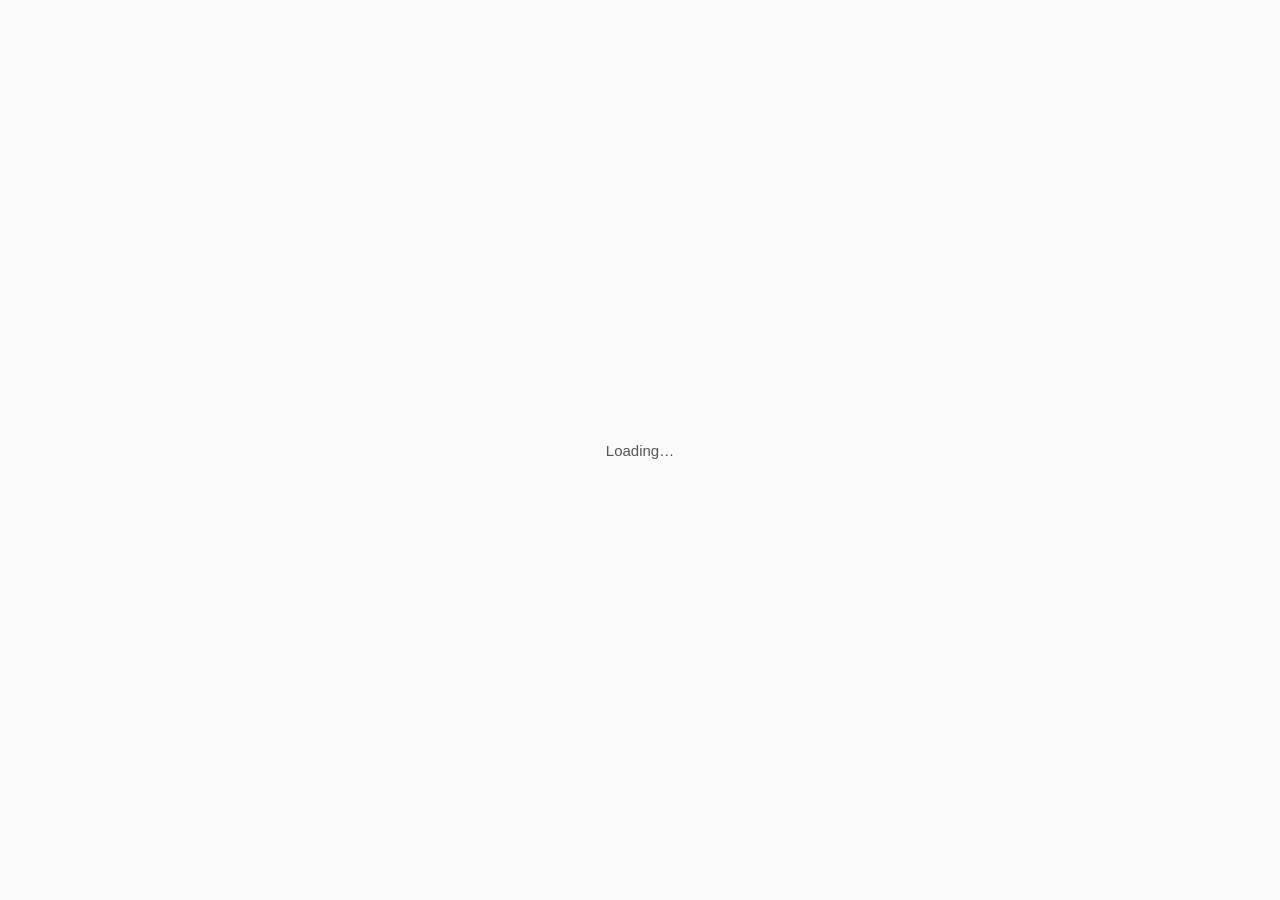
==== docs/index.html @ f8d84121 "Persistent login, parallel uploads, viewer, delete, GPS chip Auth - Access token + expiry now cached" ====
<!DOCTYPE html>
<html lang="en">
<head>
  <meta charset="UTF-8">
  <meta name="viewport" content="width=device-width, initial-scale=1, maximum-scale=1, user-scalable=no, viewport-fit=cover">
  <meta name="apple-mobile-web-app-capable" content="yes">
  <meta name="apple-mobile-web-app-status-bar-style" content="black-translucent">
  <meta name="apple-mobile-web-app-title" content="Site Visit">
  <meta name="theme-color" content="#0f172a">
  <link rel="manifest" href="manifest.json">
  <link rel="icon" href="data:image/svg+xml,%3Csvg xmlns='http://www.w3.org/2000/svg' viewBox='0 0 192 192'%3E%3Crect fill='%230f172a' width='192' height='192'/%3E%3Cg fill='none' stroke='%23fbbf24' stroke-width='8' stroke-linecap='round' stroke-linejoin='round'%3E%3Crect x='40' y='62' width='112' height='84' rx='10'/%3E%3Cpath d='M70 62 L82 46 H110 L122 62'/%3E%3Ccircle cx='96' cy='106' r='22'/%3E%3C/g%3E%3C/svg%3E">
  <link rel="apple-touch-icon" href="data:image/svg+xml,%3Csvg xmlns='http://www.w3.org/2000/svg' viewBox='0 0 192 192'%3E%3Crect fill='%230f172a' width='192' height='192' rx='40'/%3E%3Cg fill='none' stroke='%23fbbf24' stroke-width='8' stroke-linecap='round' stroke-linejoin='round'%3E%3Crect x='40' y='62' width='112' height='84' rx='10'/%3E%3Cpath d='M70 62 L82 46 H110 L122 62'/%3E%3Ccircle cx='96' cy='106' r='22'/%3E%3C/g%3E%3C/svg%3E">
  <title>Dancon Site Visit Logger</title>
  <link rel="stylesheet" href="css/style.css">
  <script async defer src="https://accounts.google.com/gsi/client"></script>
</head>
<body>
  <div id="app">
    <div class="boot">Loading…</div>
  </div>

  <div id="overlay-root"></div>
  <div id="toast-root" aria-live="polite"></div>

  <script src="js/config.js"></script>
  <script src="js/db.js"></script>
  <script src="js/auth.js"></script>
  <script src="js/drive.js"></script>
  <script src="js/capture.js"></script>
  <script src="js/audio.js"></script>
  <script src="js/notes.js"></script>
  <script src="js/annotate.js"></script>
  <script src="js/viewer.js"></script>
  <script src="js/ui.js"></script>
  <script src="js/app.js"></script>
  <script>
    if ('serviceWorker' in navigator) {
      window.addEventListener('load', () => {
        navigator.serviceWorker.register('service-worker.js').catch((err) => {
          console.warn('SW register failed', err);
        });
      });
    }
  </script>
</body>
</html>
---- docs/css/style.css ----
/* ============================================================
   Dancon Site Visit Logger — minimal, one-handed mobile UI.
   Palette: black / white / gray + a single amber accent.
   ============================================================ */
*, *::before, *::after { box-sizing: border-box; }

html, body {
  margin: 0; padding: 0;
  width: 100%; height: 100%;
  background: #fafafa;
  color: #111;
  font-family: -apple-system, BlinkMacSystemFont, 'Segoe UI', Roboto, 'Helvetica Neue', sans-serif;
  font-size: 16px;
  -webkit-font-smoothing: antialiased;
  -webkit-tap-highlight-color: transparent;
  overscroll-behavior: contain;
}

body {
  position: fixed;
  inset: 0;
  overflow: hidden;
  padding: env(safe-area-inset-top) env(safe-area-inset-right) env(safe-area-inset-bottom) env(safe-area-inset-left);
}

#app {
  width: 100%; height: 100%;
  display: flex; flex-direction: column;
}

/* The hidden attribute MUST win over any later display rule. */
[hidden] { display: none !important; }

button { font: inherit; color: inherit; cursor: pointer; background: none; border: none; padding: 0; }
input, textarea { font: inherit; color: inherit; }
a { color: inherit; }

.boot {
  display: flex; align-items: center; justify-content: center;
  width: 100%; height: 100%;
  color: #555;
  font-size: 15px;
}

.muted { color: #6b7280; }
.small { font-size: 13px; }
code { background: #eef0f2; padding: 2px 6px; border-radius: 4px; font-size: 13px; }

/* ---------- Buttons ---------- */
.btn-primary {
  background: #111;
  color: #fff;
  border-radius: 12px;
  padding: 14px 18px;
  font-weight: 600;
  font-size: 16px;
}
.btn-primary.big { padding: 16px 22px; font-size: 17px; width: min(360px, 80%); }
.btn-primary:active { opacity: 0.85; }

.btn-secondary {
  background: #fff;
  color: #111;
  border: 1px solid #d4d4d8;
  border-radius: 10px;
  padding: 10px 14px;
  font-weight: 600;
}
.btn-secondary.small { padding: 6px 12px; font-size: 13px; }
.btn-secondary:active { background: #f4f4f5; }

.btn-ghost {
  background: transparent;
  color: #111;
  padding: 8px 10px;
  font-weight: 500;
  font-size: 14px;
}
.btn-ghost:active { opacity: 0.6; }

/* ---------- Top bar ---------- */
.topbar {
  display: flex; align-items: center; justify-content: space-between;
  padding: 10px 12px;
  background: #fff;
  border-bottom: 1px solid #e5e7eb;
  min-height: 52px;
  gap: 8px;
  flex-shrink: 0;
}
.topbar-title {
  font-weight: 700; font-size: 17px; line-height: 1.2;
  max-width: 60vw; white-space: nowrap; overflow: hidden; text-overflow: ellipsis;
}
.topbar-sub { color: #6b7280; font-size: 12px; line-height: 1.2; }
.topbar-title-center { text-align: center; flex: 1; min-width: 0; }
.back-btn { font-weight: 600; }

/* ---------- Login ---------- */
.login-screen {
  flex: 1;
  display: flex; flex-direction: column;
  align-items: center; justify-content: center;
  text-align: center;
  background: #111;
  color: #fafafa;
  padding: 24px;
  gap: 24px;
}
.login-screen .brand h1 { margin: 12px 0 4px; font-size: 26px; }
.login-screen .brand p { margin: 0; opacity: 0.75; font-size: 14px; }
.login-screen .muted { color: #a3a3a3; }

/* ---------- Home ---------- */
.home-screen { display: flex; flex-direction: column; height: 100%; }
.home-main {
  flex: 1; overflow-y: auto;
  padding: 16px;
  display: flex; flex-direction: column;
  gap: 18px;
}
.field { display: flex; flex-direction: column; gap: 6px; }
.field-label { font-weight: 600; font-size: 13px; color: #525252; }
.field-row { display: flex; gap: 8px; }
.field-row input {
  flex: 1;
  padding: 14px;
  border: 1.5px solid #d4d4d8;
  border-radius: 12px;
  background: #fff;
  font-size: 16px;
  min-width: 0;
}
.field-row input:focus { outline: none; border-color: #111; }

.section-h {
  font-size: 12px; font-weight: 700;
  letter-spacing: 0.05em; text-transform: uppercase;
  color: #6b7280;
  margin: 8px 4px 6px;
}
.recent { display: flex; flex-direction: column; gap: 8px; }

.list-row {
  display: flex; align-items: center; justify-content: space-between;
  width: 100%;
  background: #fff;
  border: 1px solid #e5e7eb;
  border-radius: 12px;
  padding: 14px 16px;
  text-align: left;
  gap: 8px;
}
.list-row:active { background: #f5f5f5; }
.list-row-main { flex: 1; min-width: 0; }
.list-row-title { font-weight: 600; font-size: 16px; white-space: nowrap; overflow: hidden; text-overflow: ellipsis; }
.list-row-sub { color: #6b7280; font-size: 12px; margin-top: 2px; }
.list-row-chev { color: #a3a3a3; font-size: 22px; line-height: 1; }

.badge {
  display: inline-block;
  padding: 2px 8px;
  font-size: 11px;
  border-radius: 999px;
  font-weight: 600;
  vertical-align: middle;
}
.badge.offline { background: #fef2f2; color: #b91c1c; }

/* ---------- Project (capture) screen — camera-first inline layout ---------- */
.capture-screen {
  display: flex; flex-direction: column;
  height: 100%;
}
.capture-main {
  flex: 1;
  overflow-y: auto;
  -webkit-overflow-scrolling: touch;
  background: #fafafa;
  padding-bottom: calc(20px + env(safe-area-inset-bottom));
}

.cam-stage {
  position: relative;
  background: #000;
  width: 100%;
  aspect-ratio: 4 / 3;
  overflow: hidden;
}
.cam-stage video {
  width: 100%; height: 100%;
  object-fit: cover;
  display: block;
}
.cam-error {
  position: absolute; inset: 0;
  display: flex; align-items: center; justify-content: center;
  color: #fff; padding: 16px; text-align: center;
  background: rgba(0,0,0,0.85);
  font-size: 14px;
}
.cam-stage.flash::after {
  content: '';
  position: absolute; inset: 0;
  background: rgba(255,255,255,0.85);
  pointer-events: none;
  animation: flash 200ms forwards;
}
@keyframes flash {
  from { opacity: 1; }
  to { opacity: 0; }
}

.cam-rec-bar {
  position: absolute;
  top: 12px; left: 50%;
  transform: translateX(-50%);
  background: rgba(0,0,0,0.6);
  color: #fff;
  font-weight: 700; font-size: 13px;
  padding: 6px 12px;
  border-radius: 999px;
  display: flex; align-items: center; gap: 8px;
  pointer-events: none;
}
.rec-dot {
  width: 9px; height: 9px; border-radius: 50%;
  background: #ef4444;
  animation: rec-pulse 1.1s infinite;
}
@keyframes rec-pulse {
  0%, 100% { opacity: 1; }
  50% { opacity: 0.35; }
}

.cam-controls {
  background: #fff;
  border-bottom: 1px solid #e5e7eb;
  padding: 14px 16px 16px;
  display: grid;
  grid-template-columns: 1fr auto 1fr;
  align-items: center;
  gap: 8px;
}
.cam-shutter {
  width: 72px; height: 72px;
  border-radius: 50%;
  background: #fff;
  border: 4px solid #111;
  box-shadow: 0 0 0 4px #fff inset;
  justify-self: center;
  transition: transform 80ms ease;
}
.cam-shutter:active { transform: scale(0.94); }
.cam-shutter:disabled { opacity: 0.4; }

.cam-rec-btn {
  width: 56px; height: 56px;
  border-radius: 50%;
  background: #fff;
  border: 2px solid #d4d4d8;
  display: inline-flex; align-items: center; justify-content: center;
  justify-self: end;
}
.cam-rec-btn::after {
  content: '';
  width: 22px; height: 22px;
  background: #ef4444;
  border-radius: 50%;
  transition: all 120ms ease;
}
.cam-rec-btn.recording { border-color: #ef4444; }
.cam-rec-btn.recording::after {
  width: 20px; height: 20px;
  border-radius: 4px;
}
.cam-rec-btn:disabled { opacity: 0.4; }

.cam-counter {
  color: #6b7280;
  font-size: 13px;
  font-weight: 600;
  justify-self: start;
}

.thumb-section, .notes-section, .voice-section {
  padding: 14px 16px;
}
.section-row {
  display: flex; align-items: center; justify-content: space-between;
  margin-bottom: 8px;
}
.section-row .section-h { margin: 0; }
.section-row .meta { color: #9ca3af; font-size: 12px; }

.thumb-strip {
  display: grid;
  grid-template-columns: repeat(3, 1fr);
  gap: 6px;
}
@media (min-width: 480px) {
  .thumb-strip { grid-template-columns: repeat(4, 1fr); }
}
.thumb {
  position: relative;
  aspect-ratio: 1 / 1;
  border-radius: 10px;
  overflow: hidden;
  background: #e5e7eb;
}
.thumb img { width: 100%; height: 100%; object-fit: cover; display: block; }
.thumb.queued::after,
.thumb.failed::after {
  content: '';
  position: absolute; inset: 0;
  background: rgba(0,0,0,0.45);
}
.thumb-state {
  position: absolute; inset: 0;
  display: flex; align-items: center; justify-content: center;
  color: #fff; font-size: 12px; font-weight: 600;
  z-index: 1;
}
.thumb.failed .thumb-state { color: #fecaca; }
.thumb-empty {
  color: #9ca3af; font-size: 13px;
  padding: 14px 0;
  text-align: center;
}

.notes-section textarea {
  width: 100%;
  min-height: 96px;
  resize: vertical;
  padding: 12px 14px;
  border: 1.5px solid #d4d4d8;
  border-radius: 12px;
  background: #fff;
  font-size: 16px;
}
.notes-section textarea:focus { outline: none; border-color: #111; }
.notes-actions {
  display: flex; justify-content: flex-end;
  margin-top: 8px;
}
.notes-history {
  margin-top: 12px;
  display: flex; flex-direction: column; gap: 8px;
  max-height: 240px; overflow-y: auto;
}
.note-item {
  background: #fff;
  border: 1px solid #e5e7eb;
  border-radius: 10px;
  padding: 10px 12px;
}
.note-meta { color: #9ca3af; font-size: 11px; margin-bottom: 4px; }
.note-body { white-space: pre-wrap; font-size: 14px; line-height: 1.4; }

.voice-section { padding-top: 0; }
.voice-btn {
  width: 100%;
  background: #fff;
  border: 1.5px solid #d4d4d8;
  border-radius: 14px;
  padding: 14px 16px;
  display: flex; align-items: center; gap: 10px; justify-content: center;
  font-weight: 600; font-size: 15px;
}
.voice-btn:active { background: #f4f4f5; }

/* ---------- Audio modal ---------- */
.audio-overlay {
  position: fixed; inset: 0;
  background: rgba(0, 0, 0, 0.6);
  z-index: 1500;
  display: flex; align-items: center; justify-content: center;
  padding: 20px;
}
.audio-card {
  background: #fff;
  border-radius: 18px;
  padding: 24px;
  width: 100%;
  max-width: 360px;
  display: flex; flex-direction: column; align-items: center; gap: 16px;
  box-shadow: 0 30px 60px rgba(0,0,0,0.3);
}
.audio-title { font-weight: 700; font-size: 18px; }
.audio-time { font-variant-numeric: tabular-nums; font-size: 36px; font-weight: 700; }
.audio-rec-btn {
  width: 96px; height: 96px;
  border-radius: 50%;
  border: 3px solid #d4d4d8;
  background: #fff;
  position: relative;
}
.audio-rec-btn::after {
  content: '';
  width: 36px; height: 36px;
  border-radius: 50%;
  background: #ef4444;
  position: absolute; inset: 0; margin: auto;
}
.audio-rec-btn.recording { border-color: #ef4444; }
.audio-rec-btn.recording::after {
  width: 30px; height: 30px;
  border-radius: 6px;
}
.audio-status { color: #6b7280; font-size: 14px; }
.audio-actions { width: 100%; display: flex; justify-content: center; }

/* ---------- Annotate overlay ---------- */
.annotate-overlay {
  position: fixed; inset: 0; z-index: 1500;
  background: #0a0a0a;
  color: #fff;
  display: flex; flex-direction: column;
}
.annotate-top {
  display: flex; align-items: center; gap: 8px;
  padding: env(safe-area-inset-top) 12px 0;
  height: calc(56px + env(safe-area-inset-top));
  background: rgba(0,0,0,0.5);
}
.cam-icon-btn {
  width: 40px; height: 40px; border-radius: 50%;
  background: rgba(255,255,255,0.12); color: #fff;
  font-size: 18px; line-height: 1;
}
.annotate-tools { flex: 1; display: flex; gap: 6px; justify-content: center; }
.tool-btn {
  width: 40px; height: 40px;
  border-radius: 10px;
  background: rgba(255,255,255,0.08);
  color: #fff;
  border: 1px solid rgba(255,255,255,0.2);
  font-size: 18px;
}
.tool-btn.active { background: #fbbf24; color: #111; border-color: #fbbf24; }
.annotate-canvas-wrap {
  flex: 1;
  display: flex; align-items: center; justify-content: center;
  overflow: hidden;
  padding: 4px;
}
#ann-canvas {
  background: #000;
  touch-action: none;
  max-width: 100%; max-height: 100%;
}
.annotate-bottom {
  background: rgba(0,0,0,0.5);
  padding: 10px 12px calc(10px + env(safe-area-inset-bottom));
  display: flex; flex-direction: column; gap: 8px;
}
.color-row, .width-row { display: flex; gap: 10px; justify-content: center; }
.color-dot {
  width: 32px; height: 32px;
  border-radius: 50%;
  border: 3px solid transparent;
}
.color-dot.active { border-color: #fff; box-shadow: 0 0 0 2px #fbbf24; }
.width-btn {
  height: 32px; min-width: 44px;
  display: inline-flex; align-items: center; justify-content: center;
  border-radius: 8px;
  background: rgba(255,255,255,0.08);
  color: #fff; border: 1px solid rgba(255,255,255,0.2);
}
.width-btn.active { background: rgba(255,255,255,0.2); }

/* ---------- Drive (gallery) screen ---------- */
.gallery-main {
  flex: 1; overflow-y: auto;
  padding: 12px;
}
.thumb-grid {
  display: grid;
  grid-template-columns: repeat(3, 1fr);
  gap: 6px;
  margin-bottom: 16px;
}
@media (min-width: 480px) {
  .thumb-grid { grid-template-columns: repeat(4, 1fr); }
}
.thumb-grid .thumb-label {
  position: absolute;
  left: 0; right: 0; bottom: 0;
  background: linear-gradient(to top, rgba(0,0,0,0.65), transparent);
  color: #fff; font-size: 10px; padding: 12px 6px 4px;
  white-space: nowrap; overflow: hidden; text-overflow: ellipsis;
}
.file-list { display: flex; flex-direction: column; gap: 6px; margin-bottom: 14px; }
.file-row {
  display: flex; align-items: center; gap: 10px;
  padding: 12px 14px;
  background: #fff;
  border: 1px solid #e5e7eb;
  border-radius: 12px;
  text-decoration: none;
  font-size: 14px;
}
.file-row:active { background: #f4f4f5; }
.file-glyph { font-size: 18px; }
.file-name { flex: 1; min-width: 0; white-space: nowrap; overflow: hidden; text-overflow: ellipsis; }
.file-meta { color: #6b7280; font-size: 12px; }

/* ---------- Toasts ---------- */
#toast-root {
  position: fixed;
  left: 0; right: 0;
  bottom: calc(20px + env(safe-area-inset-bottom));
  display: flex; flex-direction: column; align-items: center;
  gap: 6px;
  pointer-events: none;
  z-index: 2000;
}
.toast {
  background: #111;
  color: #fff;
  padding: 10px 16px;
  border-radius: 999px;
  font-size: 14px;
  max-width: 90%;
  opacity: 0; transform: translateY(8px);
  transition: opacity 200ms, transform 200ms;
  box-shadow: 0 10px 25px rgba(0,0,0,0.25);
}
.toast.show { opacity: 1; transform: translateY(0); }
.toast-success { background: #047857; }
.toast-error   { background: #b91c1c; }
.toast-warn    { background: #b45309; }

/* ---------- Error / boot states ---------- */
.error-screen {
  flex: 1;
  display: flex; flex-direction: column;
  justify-content: center; align-items: center;
  padding: 24px;
  text-align: center;
  gap: 8px;
}

/* ---------- GPS chip ---------- */
.gps-row {
  padding: 0 16px 8px;
}
.gps-chip {
  display: inline-flex; align-items: center; gap: 6px;
  background: #fff;
  border: 1px solid #e5e7eb;
  border-radius: 999px;
  padding: 8px 12px;
  font-size: 13px;
  color: #111;
  text-decoration: none;
  font-weight: 500;
}
.gps-chip.muted { color: #6b7280; background: #f4f4f5; }
.gps-chip:active { background: #f4f4f5; }

/* ---------- Capture topbar inline offline badge ---------- */
.cap-offline { display: inline-block; min-height: 16px; }

/* ---------- Thumb extras ---------- */
.thumb-icon {
  position: absolute; inset: 0;
  display: flex; align-items: center; justify-content: center;
  font-size: 36px;
  color: rgba(255,255,255,0.85);
  background: linear-gradient(135deg, #1f2937, #111);
}
.thumb-progress {
  position: absolute;
  left: 6px; right: 6px; bottom: 6px;
  height: 3px;
  background: rgba(255,255,255,0.25);
  border-radius: 2px;
  overflow: hidden;
  z-index: 2;
}
.thumb-progress-bar {
  height: 100%;
  background: #fbbf24;
  transition: width 200ms;
}
.thumb-trash {
  position: absolute;
  top: 4px; right: 4px;
  width: 28px; height: 28px;
  border-radius: 50%;
  background: rgba(0,0,0,0.55);
  color: #fff;
  font-size: 14px;
  display: inline-flex; align-items: center; justify-content: center;
  z-index: 3;
}
.thumb-trash:active { background: rgba(0,0,0,0.8); }
.thumb-retry {
  position: absolute;
  left: 6px; right: 6px; bottom: 18px;
  background: #ef4444;
  color: #fff;
  border-radius: 8px;
  padding: 6px 8px;
  font-size: 11px;
  font-weight: 700;
  z-index: 3;
}

/* ---------- Viewer (full-screen photo nav) ---------- */
.viewer-overlay {
  position: fixed; inset: 0; z-index: 1500;
  background: #000;
  color: #fff;
  display: flex; flex-direction: column;
  user-select: none;
}
.viewer-top {
  display: flex; align-items: center; justify-content: space-between;
  gap: 8px;
  padding: env(safe-area-inset-top) 12px 0;
  height: calc(56px + env(safe-area-inset-top));
  background: rgba(0,0,0,0.55);
}
.viewer-pos {
  font-weight: 700; font-size: 14px;
  background: rgba(255,255,255,0.1);
  padding: 6px 12px;
  border-radius: 999px;
}
.viewer-actions { display: flex; gap: 6px; }
.cam-icon-btn.vw-trash { background: rgba(239,68,68,0.85); }
.viewer-stage {
  flex: 1;
  display: flex; align-items: center; justify-content: center;
  overflow: hidden;
  position: relative;
  touch-action: pan-y;
}
.viewer-stage img {
  max-width: 100%;
  max-height: 100%;
  object-fit: contain;
  display: block;
}
.viewer-arrow {
  position: absolute;
  top: 50%; transform: translateY(-50%);
  width: 48px; height: 48px;
  border-radius: 50%;
  background: rgba(0,0,0,0.5);
  color: #fff;
  font-size: 32px; line-height: 1;
  border: none;
  z-index: 2;
}
.viewer-arrow.left  { left: 8px; }
.viewer-arrow.right { right: 8px; }
.viewer-arrow:disabled { opacity: 0.3; }
.viewer-bottom {
  background: rgba(0,0,0,0.55);
  padding: 10px 16px calc(10px + env(safe-area-inset-bottom));
  display: flex; align-items: center; justify-content: space-between;
  gap: 8px;
}
.viewer-name {
  font-size: 12px;
  color: #d4d4d8;
  white-space: nowrap; overflow: hidden; text-overflow: ellipsis;
  flex: 1; min-width: 0;
}
.viewer-tag {
  background: rgba(255,255,255,0.1);
  padding: 4px 10px;
  border-radius: 999px;
  font-size: 11px;
  color: #fbbf24;
}
.viewer-tag.failed { color: #fecaca; }

/* ---------- Annotate tool divider ---------- */
.tool-divider {
  width: 1px;
  height: 24px;
  margin: 0 4px;
  background: rgba(255,255,255,0.2);
  display: inline-block;
}

/* ---------- Larger phones / tablets ---------- */
@media (min-width: 720px) {
  .home-main, .gallery-main { max-width: 720px; margin: 0 auto; width: 100%; }
  .cam-stage { aspect-ratio: 16 / 9; max-width: 720px; margin: 0 auto; }
}
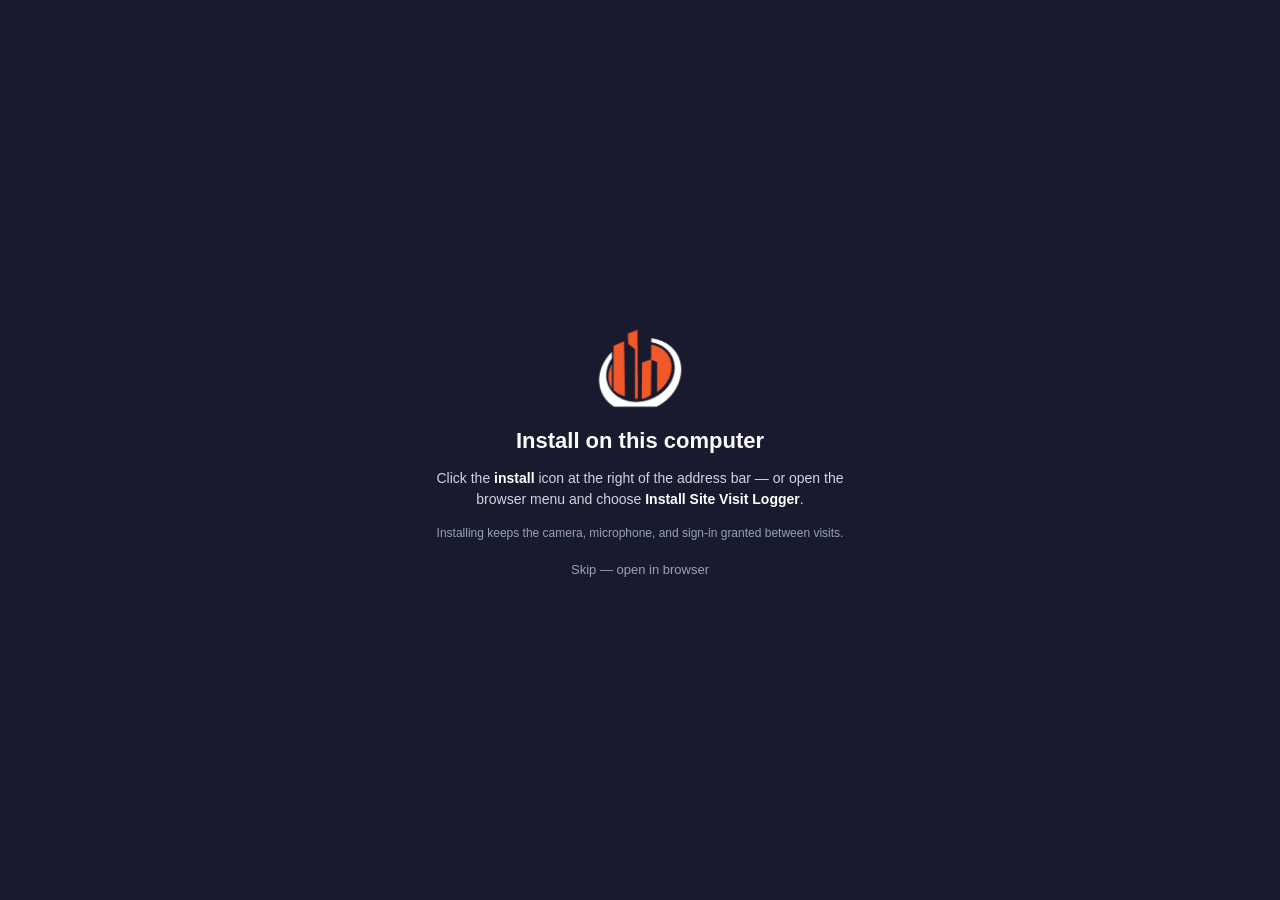
==== commit e1d8a9ba: "SW auto-update: skipWaiting up front + in-page refresh banner The SW already called skipWaiting() an" ====
--- a/docs/index.html
+++ b/docs/index.html
@@ -4,12 +4,15 @@
   <meta charset="UTF-8">
   <meta name="viewport" content="width=device-width, initial-scale=1, maximum-scale=1, user-scalable=no, viewport-fit=cover">
   <meta name="apple-mobile-web-app-capable" content="yes">
+  <meta name="mobile-web-app-capable" content="yes">
   <meta name="apple-mobile-web-app-status-bar-style" content="black-translucent">
   <meta name="apple-mobile-web-app-title" content="Site Visit">
-  <meta name="theme-color" content="#0f172a">
+  <meta name="application-name" content="Site Visit">
+  <meta name="theme-color" content="#1a1a2e">
   <link rel="manifest" href="manifest.json">
-  <link rel="icon" href="data:image/svg+xml,%3Csvg xmlns='http://www.w3.org/2000/svg' viewBox='0 0 192 192'%3E%3Crect fill='%230f172a' width='192' height='192'/%3E%3Cg fill='none' stroke='%23fbbf24' stroke-width='8' stroke-linecap='round' stroke-linejoin='round'%3E%3Crect x='40' y='62' width='112' height='84' rx='10'/%3E%3Cpath d='M70 62 L82 46 H110 L122 62'/%3E%3Ccircle cx='96' cy='106' r='22'/%3E%3C/g%3E%3C/svg%3E">
-  <link rel="apple-touch-icon" href="data:image/svg+xml,%3Csvg xmlns='http://www.w3.org/2000/svg' viewBox='0 0 192 192'%3E%3Crect fill='%230f172a' width='192' height='192' rx='40'/%3E%3Cg fill='none' stroke='%23fbbf24' stroke-width='8' stroke-linecap='round' stroke-linejoin='round'%3E%3Crect x='40' y='62' width='112' height='84' rx='10'/%3E%3Cpath d='M70 62 L82 46 H110 L122 62'/%3E%3Ccircle cx='96' cy='106' r='22'/%3E%3C/g%3E%3C/svg%3E">
+  <link rel="icon" type="image/png" sizes="32x32" href="icons/favicon-32.png">
+  <link rel="icon" type="image/png" sizes="16x16" href="icons/favicon-16.png">
+  <link rel="apple-touch-icon" sizes="180x180" href="icons/apple-touch-icon.png">
   <title>Dancon Site Visit Logger</title>
   <link rel="stylesheet" href="css/style.css">
   <script async defer src="https://accounts.google.com/gsi/client"></script>
@@ -31,12 +34,34 @@
   <script src="js/notes.js"></script>
   <script src="js/annotate.js"></script>
   <script src="js/viewer.js"></script>
+  <script src="js/video-player.js"></script>
   <script src="js/ui.js"></script>
   <script src="js/app.js"></script>
   <script>
     if ('serviceWorker' in navigator) {
       window.addEventListener('load', () => {
-        navigator.serviceWorker.register('service-worker.js').catch((err) => {
+        navigator.serviceWorker.register('service-worker.js').then((reg) => {
+          // Detect when a new SW finishes installing/activating in the
+          // background and surface a tap-to-refresh banner. The new SW
+          // uses skipWaiting + clients.claim so by the time `activated`
+          // fires it's already controlling this page.
+          const watch = (worker) => {
+            if (!worker) return;
+            worker.addEventListener('statechange', () => {
+              console.log('[sw] new worker state →', worker.state);
+              if (worker.state === 'activated' && navigator.serviceWorker.controller) {
+                if (window.UI && typeof window.UI.showUpdateBanner === 'function') {
+                  window.UI.showUpdateBanner();
+                }
+              }
+            });
+          };
+          if (reg.waiting) watch(reg.waiting);
+          reg.addEventListener('updatefound', () => watch(reg.installing));
+          // Poll every 30 min while the app stays open — covers techs
+          // who keep the PWA running all day.
+          setInterval(() => { reg.update().catch(() => {}); }, 30 * 60 * 1000);
+        }).catch((err) => {
           console.warn('SW register failed', err);
         });
       });
--- a/docs/css/style.css
+++ b/docs/css/style.css
@@ -81,20 +81,39 @@
 /* ---------- Top bar ---------- */
 .topbar {
   display: flex; align-items: center; justify-content: space-between;
-  padding: 10px 12px;
+  padding: 10px 10px;
   background: #fff;
   border-bottom: 1px solid #e5e7eb;
-  min-height: 52px;
-  gap: 8px;
+  min-height: 56px;
+  gap: 6px;
   flex-shrink: 0;
 }
 .topbar-title {
-  font-weight: 700; font-size: 17px; line-height: 1.2;
-  max-width: 60vw; white-space: nowrap; overflow: hidden; text-overflow: ellipsis;
+  font-weight: 700; font-size: 19px; line-height: 1.2;
+  max-width: 50vw; white-space: nowrap; overflow: hidden; text-overflow: ellipsis;
 }
 .topbar-sub { color: #6b7280; font-size: 12px; line-height: 1.2; }
 .topbar-title-center { text-align: center; flex: 1; min-width: 0; }
-.back-btn { font-weight: 600; }
+/* Identical pill buttons on either side of the project title. */
+.back-btn,
+.drive-btn {
+  background: #374151;
+  color: #fff;
+  border-radius: 999px;
+  padding: 8px 16px;
+  font-weight: 700;
+  font-size: 14px;
+  letter-spacing: 0.02em;
+  height: 36px;
+  min-width: 92px;
+  display: inline-flex;
+  align-items: center;
+  justify-content: center;
+  flex-shrink: 0;
+  border: none;
+}
+.back-btn:active,
+.drive-btn:active { background: #1f2937; }
 
 /* ---------- Login ---------- */
 .login-screen {
@@ -102,14 +121,189 @@
   display: flex; flex-direction: column;
   align-items: center; justify-content: center;
   text-align: center;
-  background: #111;
+  background: #1a1a2e;
   color: #fafafa;
-  padding: 24px;
+  padding: 32px 24px;
   gap: 24px;
 }
-.login-screen .brand h1 { margin: 12px 0 4px; font-size: 26px; }
-.login-screen .brand p { margin: 0; opacity: 0.75; font-size: 14px; }
-.login-screen .muted { color: #a3a3a3; }
+.login-screen .brand {
+  display: flex; flex-direction: column; align-items: center; gap: 12px;
+}
+.brand-logo {
+  width: min(280px, 70vw);
+  height: auto;
+  border-radius: 24px;
+  display: block;
+}
+.brand-tag {
+  margin: 0;
+  font-size: 13px;
+  letter-spacing: 0.18em;
+  text-transform: uppercase;
+  color: #94a3b8;
+}
+.btn-signin {
+  width: min(360px, 80%);
+  padding: 16px 22px;
+  background: #ea580c;
+  color: #fff;
+  border: none;
+  border-radius: 14px;
+  font-weight: 700;
+  font-size: 17px;
+  letter-spacing: 0.02em;
+  box-shadow:
+    inset 0 1px 0 rgba(255,255,255,0.18),
+    inset 0 -1px 0 rgba(0,0,0,0.18),
+    0 8px 22px rgba(234,88,12,0.35);
+  transition: transform 80ms, box-shadow 80ms, background 80ms;
+}
+.btn-signin:active {
+  background: #c2410c;
+  box-shadow:
+    inset 0 1px 0 rgba(255,255,255,0.10),
+    inset 0 -1px 0 rgba(0,0,0,0.25),
+    0 4px 10px rgba(234,88,12,0.25);
+  transform: translateY(1px);
+}
+.login-fineprint {
+  color: #94a3b8;
+  font-size: 12px;
+  margin: 0;
+}
+.login-error {
+  background: rgba(220,38,38,0.12);
+  border: 1px solid rgba(248,113,113,0.4);
+  color: #fecaca;
+  border-radius: 14px;
+  padding: 16px 18px;
+  font-size: 14px;
+  line-height: 1.45;
+  width: min(420px, 92%);
+  text-align: left;
+  display: flex;
+  flex-direction: column;
+  gap: 10px;
+}
+.login-error-title {
+  margin: 0;
+  font-size: 16px;
+  font-weight: 700;
+  color: #fee2e2;
+}
+.login-error-reason {
+  margin: 0;
+  font-size: 12px;
+  color: #fca5a5;
+  font-family: ui-monospace, SFMono-Regular, Menlo, monospace;
+  opacity: 0.85;
+}
+.login-error-body { margin: 0; color: #fecaca; }
+.login-error-section {
+  background: rgba(0,0,0,0.18);
+  border: 1px solid rgba(255,255,255,0.06);
+  border-radius: 10px;
+  padding: 8px 12px;
+}
+.login-error-section + .login-error-section { margin-top: -2px; }
+.login-error-section > summary {
+  cursor: pointer;
+  font-weight: 600;
+  color: #fde68a;
+  padding: 4px 0;
+  list-style: none;
+  user-select: none;
+}
+.login-error-section > summary::-webkit-details-marker { display: none; }
+.login-error-section > summary::before {
+  content: '▸';
+  display: inline-block;
+  margin-right: 8px;
+  transition: transform 120ms;
+  color: #fbbf24;
+}
+.login-error-section[open] > summary::before { transform: rotate(90deg); }
+.login-error-section ol {
+  margin: 6px 0 4px 0;
+  padding-left: 22px;
+  color: #fef3c7;
+}
+.login-error-section ol li { margin: 4px 0; }
+.login-error-section ol strong { color: #ffffff; }
+.btn-signin-retry {
+  margin-top: 4px;
+  padding: 11px 16px;
+  font-size: 15px;
+  font-weight: 600;
+  color: #ffffff;
+  background: #ea580c;
+  border: 0;
+  border-radius: 12px;
+  cursor: pointer;
+}
+.btn-signin-retry:active { background: #c2410c; transform: translateY(1px); }
+.login-error-contact {
+  display: inline-block;
+  margin-top: 2px;
+  color: #93c5fd;
+  font-size: 13px;
+  text-decoration: underline;
+  text-align: center;
+}
+.btn-signin:disabled { opacity: 0.55; }
+
+/* On-screen debug log (login screen only) */
+.login-debug-log {
+  position: fixed;
+  left: 0; right: 0; bottom: 0;
+  max-height: 200px;
+  background: rgba(26, 26, 46, 0.9);
+  color: #ffffff;
+  font-family: ui-monospace, SFMono-Regular, Menlo, monospace;
+  font-size: 11px;
+  display: flex;
+  flex-direction: column;
+  border-top: 1px solid rgba(255,255,255,0.12);
+  padding-bottom: env(safe-area-inset-bottom);
+  z-index: 1000;
+}
+.login-debug-log[hidden] { display: none; }
+.login-debug-log-header {
+  display: flex;
+  align-items: center;
+  gap: 8px;
+  padding: 6px 10px;
+  background: rgba(255,255,255,0.06);
+  border-bottom: 1px solid rgba(255,255,255,0.08);
+  flex-shrink: 0;
+}
+.login-debug-log-title {
+  flex: 1;
+  font-weight: 600;
+  font-size: 12px;
+  letter-spacing: 0.02em;
+}
+.login-debug-btn {
+  padding: 4px 10px;
+  font-size: 12px;
+  color: #ffffff;
+  background: rgba(255,255,255,0.12);
+  border: 1px solid rgba(255,255,255,0.2);
+  border-radius: 6px;
+  cursor: pointer;
+  font-family: inherit;
+}
+.login-debug-btn:active { background: rgba(255,255,255,0.22); }
+.login-debug-log-body {
+  margin: 0;
+  padding: 8px 10px;
+  overflow-y: auto;
+  white-space: pre-wrap;
+  word-break: break-word;
+  flex: 1;
+  min-height: 0;
+  line-height: 1.4;
+}
 
 /* ---------- Home ---------- */
 .home-screen { display: flex; flex-direction: column; height: 100%; }
@@ -233,54 +427,13 @@
   50% { opacity: 0.35; }
 }
 
-.cam-controls {
-  background: #fff;
-  border-bottom: 1px solid #e5e7eb;
-  padding: 14px 16px 16px;
-  display: grid;
-  grid-template-columns: 1fr auto 1fr;
-  align-items: center;
-  gap: 8px;
-}
-.cam-shutter {
-  width: 72px; height: 72px;
-  border-radius: 50%;
-  background: #fff;
-  border: 4px solid #111;
-  box-shadow: 0 0 0 4px #fff inset;
-  justify-self: center;
-  transition: transform 80ms ease;
-}
-.cam-shutter:active { transform: scale(0.94); }
-.cam-shutter:disabled { opacity: 0.4; }
-
-.cam-rec-btn {
-  width: 56px; height: 56px;
-  border-radius: 50%;
-  background: #fff;
-  border: 2px solid #d4d4d8;
-  display: inline-flex; align-items: center; justify-content: center;
-  justify-self: end;
-}
-.cam-rec-btn::after {
-  content: '';
-  width: 22px; height: 22px;
-  background: #ef4444;
-  border-radius: 50%;
-  transition: all 120ms ease;
-}
-.cam-rec-btn.recording { border-color: #ef4444; }
-.cam-rec-btn.recording::after {
-  width: 20px; height: 20px;
-  border-radius: 4px;
-}
-.cam-rec-btn:disabled { opacity: 0.4; }
+/* (Inline cam-controls / cam-shutter / cam-rec-btn from the inline preview
+   are no longer mounted — kept stub for backwards-compat only.) */
 
 .cam-counter {
   color: #6b7280;
-  font-size: 13px;
+  font-size: 12px;
   font-weight: 600;
-  justify-self: start;
 }
 
 .thumb-section, .notes-section, .voice-section {
@@ -307,8 +460,20 @@
   border-radius: 10px;
   overflow: hidden;
   background: #e5e7eb;
+  touch-action: manipulation;
 }
 .thumb img { width: 100%; height: 100%; object-fit: cover; display: block; }
+/* Suppress iOS native long-press menu (Save/Copy/Share) so our app
+   long-press handler can take over. Also disables text-selection
+   highlights on quick taps. */
+.thumb, .thumb img,
+.gallery-thumb, .gallery-thumb img,
+.gallery-card {
+  -webkit-touch-callout: none;
+  -webkit-user-select: none;
+  user-select: none;
+}
+.gallery-card { touch-action: manipulation; }
 .thumb.queued::after,
 .thumb.failed::after {
   content: '';
@@ -327,6 +492,67 @@
   padding: 14px 0;
   text-align: center;
 }
+
+/* Audio thumb meta: timestamp + duration under the mic icon */
+.thumb.audio { background: linear-gradient(135deg, #1f2937, #111); }
+.thumb.audio .thumb-icon {
+  font-size: 30px;
+  color: rgba(255,255,255,0.92);
+  background: transparent;
+  inset: 0;
+  bottom: 28px;
+}
+.thumb-audio-meta {
+  position: absolute;
+  left: 0; right: 0; bottom: 0;
+  padding: 4px 6px;
+  background: rgba(0,0,0,0.55);
+  color: #fff;
+  font-size: 10px;
+  text-align: center;
+  font-variant-numeric: tabular-nums;
+  z-index: 1;
+}
+
+/* Sort button + popover */
+.section-row {
+  position: relative;
+}
+.sort-wrap { position: relative; }
+.sort-btn {
+  background: #f4f4f5;
+  color: #111;
+  border: 1px solid #d4d4d8;
+  border-radius: 8px;
+  padding: 4px 10px;
+  font-size: 12px;
+  font-weight: 600;
+  letter-spacing: 0.04em;
+}
+.sort-btn:active { background: #e5e7eb; }
+.sort-popover {
+  position: absolute;
+  top: calc(100% + 4px);
+  right: 0;
+  background: #fff;
+  border: 1px solid #e5e7eb;
+  border-radius: 10px;
+  padding: 4px;
+  z-index: 10;
+  box-shadow: 0 8px 22px rgba(0,0,0,0.10);
+  min-width: 180px;
+}
+.sort-popover button {
+  display: block;
+  width: 100%;
+  text-align: left;
+  padding: 8px 12px;
+  font-size: 14px;
+  border-radius: 6px;
+  background: transparent;
+  color: #111;
+}
+.sort-popover button:active { background: #f4f4f5; }
 
 .notes-section textarea {
   width: 100%;
@@ -354,7 +580,23 @@
   border-radius: 10px;
   padding: 10px 12px;
 }
-.note-meta { color: #9ca3af; font-size: 11px; margin-bottom: 4px; }
+.note-meta {
+  display: flex; align-items: center; justify-content: space-between;
+  color: #9ca3af; font-size: 11px;
+  margin-bottom: 4px;
+  gap: 8px;
+}
+.note-meta > span { min-width: 0; overflow: hidden; text-overflow: ellipsis; white-space: nowrap; }
+.note-trash {
+  width: 28px; height: 28px;
+  border-radius: 50%;
+  background: transparent;
+  color: #94a3b8;
+  font-size: 14px;
+  display: inline-flex; align-items: center; justify-content: center;
+  flex-shrink: 0;
+}
+.note-trash:active { background: #f4f4f5; color: #b91c1c; }
 .note-body { white-space: pre-wrap; font-size: 14px; line-height: 1.4; }
 
 .voice-section { padding-top: 0; }
@@ -505,6 +747,248 @@
 .file-glyph { font-size: 18px; }
 .file-name { flex: 1; min-width: 0; white-space: nowrap; overflow: hidden; text-overflow: ellipsis; }
 .file-meta { color: #6b7280; font-size: 12px; }
+
+/* Gallery cards (videos + voice notes) — tap opens in-app player. */
+.gallery-card-list { display: flex; flex-direction: column; gap: 8px; margin-bottom: 16px; }
+.gallery-card {
+  position: relative;
+  display: flex;
+  align-items: center;
+  gap: 12px;
+  padding: 10px;
+  background: #fff;
+  border: 1px solid #e5e7eb;
+  border-radius: 12px;
+  cursor: pointer;
+  user-select: none;
+  -webkit-user-select: none;
+  -webkit-tap-highlight-color: transparent;
+}
+.gallery-card:active { background: #f4f4f5; }
+.gallery-card-thumb {
+  position: relative;
+  flex: 0 0 auto;
+  width: 96px;
+  height: 64px;
+  background: #111827;
+  color: #cbd5e1;
+  border-radius: 8px;
+  overflow: hidden;
+  display: flex;
+  align-items: center;
+  justify-content: center;
+  font-size: 26px;
+}
+.gallery-card-thumb img {
+  position: absolute; inset: 0;
+  width: 100%; height: 100%; object-fit: cover;
+}
+.gallery-card-thumb .play-overlay {
+  position: absolute; inset: 0;
+  display: flex; align-items: center; justify-content: center;
+  background: rgba(0,0,0,0.32);
+  color: #fff;
+  font-size: 24px;
+  text-shadow: 0 1px 3px rgba(0,0,0,0.5);
+}
+.gallery-card.audio .gallery-card-thumb { background: #1e293b; }
+.gallery-card-meta { flex: 1; min-width: 0; display: flex; flex-direction: column; gap: 2px; }
+.gallery-card-name {
+  font-size: 14px;
+  font-weight: 500;
+  color: #111827;
+  white-space: nowrap;
+  overflow: hidden;
+  text-overflow: ellipsis;
+}
+.gallery-card-size { color: #6b7280; font-size: 12px; }
+.gallery-card-trash {
+  position: absolute;
+  inset: 0;
+  border: 0;
+  background: rgba(220,38,38,0.88);
+  color: #fff;
+  font-size: 22px;
+  border-radius: 12px;
+  cursor: pointer;
+  display: none;
+  align-items: center;
+  justify-content: center;
+}
+.gallery-card.show-trash .gallery-card-trash { display: flex; }
+.gallery-card.show-trash .gallery-card-trash:active {
+  background: rgba(185,28,28,0.92);
+  transform: scale(0.98);
+}
+
+/* ---------- Heartbeat status dot ---------- */
+.conn-dot {
+  position: fixed;
+  top: calc(env(safe-area-inset-top, 0px) + 12px);
+  right: 14px;
+  width: 10px; height: 10px;
+  border-radius: 50%;
+  background: #16a34a;
+  box-shadow: 0 0 0 2px rgba(255,255,255,0.85);
+  z-index: 1200;
+  pointer-events: none;
+  transition: background 200ms;
+}
+.conn-dot.connected   { background: #16a34a; }
+.conn-dot.reconnecting {
+  background: #f59e0b;
+  animation: conn-pulse 1.2s ease-in-out infinite;
+}
+.conn-dot.offline     { background: #dc2626; }
+@keyframes conn-pulse {
+  0%, 100% { opacity: 0.5; transform: scale(0.85); }
+  50%      { opacity: 1;   transform: scale(1.15); }
+}
+
+/* ---------- PWA install hint screen (cross-platform, blocking) ---------- */
+.install-screen {
+  position: fixed; inset: 0; z-index: 1900;
+  background: #1a1a2e;
+  color: #fafafa;
+  display: flex; align-items: center; justify-content: center;
+  padding: 24px;
+  overflow-y: auto;
+}
+.install-card {
+  width: 100%;
+  max-width: 420px;
+  display: flex; flex-direction: column; align-items: center;
+  gap: 14px;
+  text-align: center;
+}
+.install-logo {
+  width: 92px; height: 92px;
+  border-radius: 22px;
+}
+.install-card h2 { margin: 4px 0 0; font-size: 22px; font-weight: 700; }
+.install-card p { margin: 0; font-size: 14px; line-height: 1.5; color: #cbd5e1; }
+.install-card strong { color: #fff; font-weight: 700; }
+.install-steps {
+  margin: 0;
+  padding-left: 20px;
+  text-align: left;
+  font-size: 14px;
+  line-height: 1.55;
+  color: #cbd5e1;
+}
+.install-steps li { margin: 6px 0; }
+.install-steps strong { color: #fff; }
+.btn-install-native {
+  width: 100%;
+  padding: 14px 18px;
+  background: #ea580c;
+  color: #fff;
+  border: none;
+  border-radius: 12px;
+  font-weight: 700;
+  font-size: 16px;
+  margin-top: 8px;
+  box-shadow: 0 8px 20px rgba(234,88,12,0.30);
+}
+.btn-install-native:active { background: #c2410c; transform: translateY(1px); }
+.btn-install-skip {
+  background: transparent;
+  color: #94a3b8;
+  font-size: 13px;
+  padding: 6px 8px;
+  border: none;
+}
+.btn-install-skip:active { color: #cbd5e1; }
+.install-why { color: #94a3b8 !important; font-size: 12px !important; }
+
+/* ---------- Home: sync dot + skeleton ---------- */
+.recent-head { display: flex; align-items: center; justify-content: flex-start; gap: 8px; }
+.sync-dot {
+  width: 10px; height: 10px;
+  border-radius: 50%;
+  background: #ea580c;
+  display: inline-block;
+  animation: sync-pulse 1.2s ease-in-out infinite;
+  flex-shrink: 0;
+}
+@keyframes sync-pulse {
+  0%, 100% { opacity: 0.35; transform: scale(0.85); }
+  50%      { opacity: 1;    transform: scale(1.1); }
+}
+.list-skeleton {
+  display: flex; flex-direction: column; gap: 8px;
+}
+.list-skeleton > div {
+  height: 56px;
+  border-radius: 12px;
+  background: linear-gradient(90deg, #f1f5f9 25%, #e2e8f0 50%, #f1f5f9 75%);
+  background-size: 200% 100%;
+  animation: skel-shimmer 1.4s ease-in-out infinite;
+}
+.thumb-skeleton {
+  display: grid;
+  grid-template-columns: repeat(3, 1fr);
+  gap: 6px;
+}
+.thumb-skeleton > div {
+  aspect-ratio: 1 / 1;
+  border-radius: 10px;
+  background: linear-gradient(90deg, #f1f5f9 25%, #e2e8f0 50%, #f1f5f9 75%);
+  background-size: 200% 100%;
+  animation: skel-shimmer 1.4s ease-in-out infinite;
+}
+@keyframes skel-shimmer {
+  from { background-position: 200% 0; }
+  to   { background-position: -200% 0; }
+}
+
+/* ---------- Service-worker update banner ---------- */
+.sw-update-banner {
+  position: fixed;
+  top: calc(env(safe-area-inset-top, 0px) + 10px);
+  left: 50%;
+  transform: translate(-50%, -16px);
+  z-index: 2100;
+  display: inline-flex;
+  align-items: center;
+  gap: 10px;
+  max-width: min(94vw, 480px);
+  padding: 10px 12px 10px 16px;
+  background: linear-gradient(180deg, #FF2222 0%, #CC0000 100%);
+  color: #fff;
+  border-radius: 14px;
+  border: 1px solid rgba(255,255,255,0.18);
+  box-shadow:
+    inset 0 1px 0 rgba(255,255,255,0.25),
+    0 12px 24px rgba(204,0,0,0.30);
+  font-size: 14px;
+  font-weight: 600;
+  letter-spacing: 0.01em;
+  opacity: 0;
+  transition: transform 240ms ease, opacity 240ms ease;
+  cursor: pointer;
+}
+.sw-update-banner.show { transform: translate(-50%, 0); opacity: 1; }
+.sw-update-text { flex: 1; min-width: 0; }
+.sw-update-refresh {
+  background: rgba(255,255,255,0.18);
+  color: #fff;
+  border: 1px solid rgba(255,255,255,0.30);
+  border-radius: 999px;
+  padding: 6px 12px;
+  font-weight: 700;
+  font-size: 13px;
+  letter-spacing: 0.04em;
+}
+.sw-update-refresh:active { background: rgba(255,255,255,0.28); }
+.sw-update-dismiss {
+  background: transparent;
+  color: rgba(255,255,255,0.85);
+  width: 28px; height: 28px;
+  border-radius: 50%;
+  font-size: 14px;
+}
+.sw-update-dismiss:active { background: rgba(0,0,0,0.18); }
 
 /* ---------- Toasts ---------- */
 #toast-root {
@@ -559,6 +1043,19 @@
 }
 .gps-chip.muted { color: #6b7280; background: #f4f4f5; }
 .gps-chip:active { background: #f4f4f5; }
+button.gps-chip { font: inherit; cursor: pointer; }
+.gps-chip-cta {
+  background: #fff7ed;
+  border-color: #fdba74;
+  color: #c2410c;
+}
+.gps-chip-cta:active { background: #ffedd5; }
+.gps-chip-pinned {
+  background: #ecfdf5;
+  border-color: #6ee7b7;
+  color: #065f46;
+}
+.gps-chip-pinned:active { background: #d1fae5; }
 
 /* ---------- Capture topbar inline offline badge ---------- */
 .cap-offline { display: inline-block; min-height: 16px; }
@@ -585,18 +1082,31 @@
   background: #fbbf24;
   transition: width 200ms;
 }
+/* Trash icon stays hidden until the user long-presses the thumb. The
+   "show-trash" class is added on long-press and cleared on tap-outside. */
 .thumb-trash {
   position: absolute;
   top: 4px; right: 4px;
-  width: 28px; height: 28px;
-  border-radius: 50%;
-  background: rgba(0,0,0,0.55);
-  color: #fff;
-  font-size: 14px;
+  width: 26px; height: 26px;
+  border-radius: 50%;
+  background: rgba(0,0,0,0.6);
+  color: #fff;
+  font-size: 12px;
   display: inline-flex; align-items: center; justify-content: center;
   z-index: 3;
-}
-.thumb-trash:active { background: rgba(0,0,0,0.8); }
+  opacity: 0;
+  pointer-events: none;
+  transition: opacity 160ms;
+}
+.thumb.show-trash {
+  outline: 2px solid #ef4444;
+  outline-offset: -2px;
+}
+.thumb.show-trash .thumb-trash {
+  opacity: 1;
+  pointer-events: auto;
+}
+.thumb.show-trash .thumb-trash:active { background: rgba(0,0,0,0.85); transform: scale(0.95); }
 .thumb-retry {
   position: absolute;
   left: 6px; right: 6px; bottom: 18px;
@@ -631,19 +1141,102 @@
   border-radius: 999px;
 }
 .viewer-actions { display: flex; gap: 6px; }
-.cam-icon-btn.vw-trash { background: rgba(239,68,68,0.85); }
+.vw-spacer { width: 40px; height: 40px; display: inline-block; }
+
+/* Annotate pencil — top-right, prominent */
+.vw-ann-btn {
+  width: 48px; height: 48px;
+  border-radius: 50%;
+  background: rgba(0,0,0,0.55);
+  color: #fff;
+  display: inline-flex; align-items: center; justify-content: center;
+  border: 1px solid rgba(255,255,255,0.15);
+  flex-shrink: 0;
+}
+.vw-ann-btn svg { width: 24px; height: 24px; }
+.vw-ann-btn:active { background: rgba(0,0,0,0.8); transform: scale(0.95); }
+
+/* Trash — bottom-right corner of the overlay, gray + subtle */
+.vw-trash-btn {
+  position: absolute;
+  right: 14px;
+  bottom: calc(56px + env(safe-area-inset-bottom));
+  width: 36px; height: 36px;
+  border-radius: 50%;
+  background: rgba(75,85,99,0.85);
+  color: #fff;
+  display: inline-flex; align-items: center; justify-content: center;
+  border: 1px solid rgba(255,255,255,0.1);
+  z-index: 4;
+  opacity: 0.85;
+}
+.vw-trash-btn svg { width: 16px; height: 16px; }
+.vw-trash-btn:active { background: rgba(31,41,55,0.95); transform: scale(0.95); opacity: 1; }
+
+/* Download — bottom-left corner of the overlay */
+.vw-download-btn {
+  position: absolute;
+  left: 14px;
+  bottom: calc(56px + env(safe-area-inset-bottom));
+  width: 40px; height: 40px;
+  border-radius: 50%;
+  background: rgba(0,0,0,0.55);
+  color: #fff;
+  display: inline-flex; align-items: center; justify-content: center;
+  border: 1px solid rgba(255,255,255,0.15);
+  z-index: 4;
+}
+.vw-download-btn svg { width: 18px; height: 18px; }
+.vw-download-btn:active { background: rgba(0,0,0,0.85); transform: scale(0.95); }
+.vplayer-overlay .vw-download-btn { bottom: calc(64px + env(safe-area-inset-bottom)); }
+
+/* Trash button — bottom-right corner of the player overlay (only when caller passes onDelete) */
+.vw-trash-btn {
+  position: absolute;
+  right: 14px;
+  bottom: calc(64px + env(safe-area-inset-bottom));
+  width: 40px; height: 40px;
+  border-radius: 50%;
+  background: rgba(220,38,38,0.78);
+  color: #fff;
+  display: inline-flex; align-items: center; justify-content: center;
+  border: 1px solid rgba(255,255,255,0.15);
+  z-index: 4;
+}
+.vw-trash-btn svg { width: 18px; height: 18px; }
+.vw-trash-btn:active { background: rgba(185,28,28,0.92); transform: scale(0.95); }
+/* Ensure the trash button stays above the audio card / video stage. */
+.vplayer-overlay .vw-trash-btn {
+  position: absolute;
+  right: 14px;
+  bottom: calc(64px + env(safe-area-inset-bottom));
+  z-index: 10;
+}
 .viewer-stage {
   flex: 1;
   display: flex; align-items: center; justify-content: center;
   overflow: hidden;
   position: relative;
-  touch-action: pan-y;
+  touch-action: none; /* we handle touch ourselves for zoom/pan/swipe */
+  user-select: none;
+  -webkit-user-select: none;
 }
 .viewer-stage img {
-  max-width: 100%;
-  max-height: 100%;
+  width: 100%;
+  height: 100%;
   object-fit: contain;
   display: block;
+  transform-origin: center center;
+  will-change: transform;
+  transition: transform 180ms ease-out;
+  -webkit-touch-callout: none;
+}
+.viewer-stage img.dragging { transition: none; }
+.viewer-loading {
+  position: absolute; inset: 0;
+  display: flex; align-items: center; justify-content: center;
+  color: #d4d4d8; font-size: 14px;
+  pointer-events: none;
 }
 .viewer-arrow {
   position: absolute;
@@ -689,8 +1282,400 @@
   display: inline-block;
 }
 
+/* ---------- Project title (rename inline) ---------- */
+.proj-title-btn {
+  display: inline-flex; align-items: center; gap: 6px;
+  background: transparent;
+  border: none;
+  color: inherit;
+  padding: 4px 6px;
+  border-radius: 8px;
+  max-width: 60vw;
+}
+.proj-title-btn:active { background: #f4f4f5; }
+.proj-title-btn .topbar-title { max-width: 50vw; overflow: hidden; text-overflow: ellipsis; white-space: nowrap; }
+.proj-title-pencil { font-size: 12px; color: #94a3b8; }
+
+.rename-form {
+  display: flex; align-items: center; gap: 6px;
+  width: 100%;
+  max-width: 360px;
+  margin: 0 auto;
+}
+.rename-form input {
+  flex: 1; min-width: 0;
+  font-size: 16px;
+  font-weight: 600;
+  padding: 8px 10px;
+  border: 1.5px solid #d4d4d8;
+  border-radius: 8px;
+  background: #fff;
+}
+.rename-form input:focus { outline: none; border-color: #111; }
+.rename-ok, .rename-cancel {
+  width: 34px; height: 34px;
+  border-radius: 8px;
+  font-size: 14px;
+  font-weight: 700;
+  background: #111; color: #fff;
+  flex-shrink: 0;
+}
+.rename-cancel { background: #fff; color: #111; border: 1px solid #d4d4d8; }
+/* Project creation date — shown next to the rename input but not editable.
+   Lives forever as part of the folder identity. */
+.rename-date {
+  flex-shrink: 0;
+  color: #94a3b8;
+  font-size: 13px;
+  font-weight: 500;
+  font-variant-numeric: tabular-nums;
+  user-select: none;
+  -webkit-user-select: none;
+}
+
+/* ---------- Open Camera button ---------- */
+.open-camera-btn {
+  width: calc(100% - 32px);
+  margin: 6px 16px 14px;
+  background: linear-gradient(180deg, #FF2222 0%, #CC0000 100%);
+  color: #fff;
+  border: 1px solid rgba(255,255,255,0.18);
+  border-radius: 16px;
+  padding: 18px 16px;
+  display: flex; align-items: center; justify-content: center; gap: 10px;
+  font-weight: 600;
+  font-size: 17px;
+  letter-spacing: 0.04em;
+  box-shadow:
+    inset 0 1px 0 rgba(255,255,255,0.25),
+    inset 0 -1px 0 rgba(0,0,0,0.18),
+    0 6px 14px rgba(204,0,0,0.30);
+  transition: transform 80ms, box-shadow 80ms, background 80ms;
+}
+.open-camera-btn:active {
+  background: linear-gradient(180deg, #CC0000 0%, #990000 100%);
+  box-shadow:
+    inset 0 1px 0 rgba(255,255,255,0.10),
+    inset 0 -1px 0 rgba(0,0,0,0.30),
+    0 2px 6px rgba(204,0,0,0.20);
+  transform: translateY(1px);
+}
+.open-camera-icon-svg {
+  width: 22px; height: 22px;
+  flex-shrink: 0;
+}
+
+/* Upload from Photos — same shape as Open Camera but navy. */
+.upload-photos-btn {
+  width: calc(100% - 32px);
+  margin: 0 16px 14px;
+  background: linear-gradient(180deg, #1f3a5f 0%, #0d1b2a 100%);
+  color: #fff;
+  border: 1px solid rgba(255,255,255,0.18);
+  border-radius: 16px;
+  padding: 18px 16px;
+  display: flex; align-items: center; justify-content: center; gap: 10px;
+  font-weight: 600;
+  font-size: 17px;
+  letter-spacing: 0.04em;
+  box-shadow:
+    inset 0 1px 0 rgba(255,255,255,0.18),
+    inset 0 -1px 0 rgba(0,0,0,0.22),
+    0 6px 14px rgba(13,27,42,0.30);
+  transition: transform 80ms, box-shadow 80ms, background 80ms;
+}
+.upload-photos-btn:active {
+  background: linear-gradient(180deg, #0d1b2a 0%, #050d18 100%);
+  box-shadow:
+    inset 0 1px 0 rgba(255,255,255,0.10),
+    inset 0 -1px 0 rgba(0,0,0,0.30),
+    0 2px 6px rgba(13,27,42,0.20);
+  transform: translateY(1px);
+}
+
+/* ---------- Fullscreen camera ---------- */
+body.camera-fs-open { background: #000; }
+body.camera-fs-open #app { display: none; }
+
+.camera-fs {
+  position: fixed; inset: 0;
+  background: #000;
+  z-index: 1900;
+  display: flex; flex-direction: column;
+  user-select: none;
+  overflow: hidden;
+}
+.camera-fs video {
+  position: absolute; inset: 0;
+  width: 100%; height: 100%;
+  object-fit: cover;
+  background: #000;
+}
+.camera-fs.flash::after {
+  content: '';
+  position: absolute; inset: 0;
+  background: rgba(255,255,255,0.85);
+  pointer-events: none;
+  z-index: 2;
+  animation: flash 220ms forwards;
+}
+.cam-fs-top {
+  position: relative;
+  z-index: 3;
+  display: flex; align-items: center; justify-content: space-between;
+  padding: env(safe-area-inset-top) 14px 0;
+  height: calc(56px + env(safe-area-inset-top));
+  gap: 8px;
+}
+.cam-fs-icon {
+  width: 40px; height: 40px;
+  border-radius: 50%;
+  background: rgba(0,0,0,0.55);
+  color: #fff;
+  font-size: 20px; line-height: 1;
+}
+.cam-fs-rec {
+  background: rgba(0,0,0,0.55);
+  color: #fff;
+  font-weight: 700; font-size: 13px;
+  padding: 6px 12px;
+  border-radius: 999px;
+  display: flex; align-items: center; gap: 8px;
+}
+.cam-fs-counter {
+  background: rgba(0,0,0,0.55);
+  color: #fff;
+  font-weight: 600; font-size: 12px;
+  padding: 6px 12px;
+  border-radius: 999px;
+}
+.cam-fs-bottom {
+  position: relative;
+  z-index: 3;
+  margin-top: auto;
+  display: flex; flex-direction: column; align-items: center;
+  gap: 14px;
+  padding: 16px 16px calc(28px + env(safe-area-inset-bottom));
+}
+
+/* Mode toggle pill */
+.cam-mode-toggle {
+  display: inline-flex;
+  background: rgba(0,0,0,0.55);
+  border-radius: 999px;
+  padding: 3px;
+  backdrop-filter: blur(4px);
+  -webkit-backdrop-filter: blur(4px);
+}
+.cam-mode-btn {
+  padding: 7px 18px;
+  font-size: 12px;
+  font-weight: 700;
+  letter-spacing: 0.16em;
+  color: rgba(255,255,255,0.7);
+  border-radius: 999px;
+  background: transparent;
+  transition: background 150ms, color 150ms;
+}
+.cam-mode-btn.active {
+  background: #fff;
+  color: #111;
+}
+
+/* Single capture button — iOS-style. Photo: white inner. Video: red inner.
+   Recording: red inner becomes a rounded square + ring pulses. */
+.cam-btn {
+  width: 88px; height: 88px;
+  border-radius: 50%;
+  border: 4px solid #fff;
+  background: transparent;
+  display: inline-flex; align-items: center; justify-content: center;
+  position: relative;
+  transition: transform 80ms ease;
+}
+.cam-btn:active { transform: scale(0.93); }
+.cam-btn-inner {
+  width: 72px; height: 72px;
+  border-radius: 50%;
+  background: #fff;
+  transition: width 220ms ease, height 220ms ease, border-radius 220ms ease, background 200ms;
+}
+.cam-btn.video .cam-btn-inner {
+  background: #ef4444;
+}
+.cam-btn.recording .cam-btn-inner {
+  width: 32px; height: 32px;
+  border-radius: 12px;
+  background: #ef4444;
+}
+.cam-btn.recording {
+  animation: cam-ring-pulse 1.4s ease-out infinite;
+}
+@keyframes cam-ring-pulse {
+  0%   { box-shadow: 0 0 0 0   rgba(255,255,255,0.55); }
+  70%  { box-shadow: 0 0 0 14px rgba(255,255,255,0.0); }
+  100% { box-shadow: 0 0 0 0   rgba(255,255,255,0.0); }
+}
+.cam-fs-error {
+  position: absolute; inset: 0;
+  z-index: 4;
+  background: rgba(0,0,0,0.85);
+  display: flex; align-items: center; justify-content: center;
+  padding: 24px;
+}
+.cam-fs-error-card {
+  background: #fff; color: #111;
+  border-radius: 16px;
+  padding: 22px;
+  max-width: 360px;
+  text-align: left;
+  display: flex; flex-direction: column; gap: 10px;
+}
+.cam-fs-error-card h3 { margin: 0; font-size: 18px; }
+.cam-fs-error-card p { margin: 0; font-size: 14px; line-height: 1.45; color: #374151; }
+.cam-fs-error-card p.instr {
+  background: #f4f4f5;
+  border-radius: 10px;
+  padding: 10px 12px;
+  font-size: 13px;
+  color: #111;
+}
+.cam-fs-actions { display: flex; flex-direction: column; gap: 8px; margin-top: 4px; }
+.cam-fs-actions .btn-primary { width: 100%; }
+.btn-ghost.light {
+  background: transparent;
+  color: #6b7280;
+  font-size: 13px;
+  padding: 8px;
+}
+
+/* ---------- Video player ---------- */
+.vplayer-overlay {
+  position: fixed; inset: 0;
+  background: #000;
+  z-index: 1900;
+  display: flex; flex-direction: column;
+}
+.vplayer-close {
+  position: absolute;
+  top: env(safe-area-inset-top);
+  right: 12px;
+  z-index: 5;
+  margin-top: 8px;
+}
+.vplayer-stage {
+  flex: 1;
+  display: flex; align-items: center; justify-content: center;
+  overflow: hidden;
+}
+.vplayer-stage video {
+  max-width: 100%; max-height: 100%;
+  background: #000;
+}
+.vplayer-overlay.audio { background: #0f172a; }
+.vplayer-audio-card {
+  display: flex; flex-direction: column; align-items: center;
+  gap: 18px;
+  padding: 24px;
+  text-align: center;
+  color: #fff;
+}
+.vplayer-audio-glyph { font-size: 80px; }
+.vplayer-audio-title {
+  font-size: 14px;
+  color: #d4d4d8;
+  max-width: 80vw;
+  word-break: break-all;
+}
+.vplayer-audio-card audio {
+  width: 100%;
+  max-width: 360px;
+}
+.vplayer-name {
+  color: #d4d4d8;
+  font-size: 12px;
+  text-align: center;
+  padding: 8px 16px calc(8px + env(safe-area-inset-bottom));
+  white-space: nowrap; overflow: hidden; text-overflow: ellipsis;
+  background: rgba(0,0,0,0.55);
+}
+
+/* ---------- Notes: edit + attach ---------- */
+.notes-actions {
+  display: flex; align-items: center; gap: 8px;
+  margin-top: 8px;
+  flex-wrap: wrap;
+}
+.notes-actions .btn-primary { margin-left: auto; }
+
+.note-actions { display: flex; gap: 4px; align-items: center; }
+.note-edit {
+  width: 28px; height: 28px;
+  border-radius: 50%;
+  background: transparent;
+  color: #94a3b8;
+  font-size: 14px;
+  display: inline-flex; align-items: center; justify-content: center;
+  flex-shrink: 0;
+}
+.note-edit:active { background: #f4f4f5; color: #111; }
+.note-item.editing {
+  border-color: #111;
+  box-shadow: 0 0 0 2px #111 inset;
+}
+
+/* Note item + tap-to-edit */
+.note-item { cursor: pointer; transition: background 120ms; }
+.note-item:active { background: #f4f4f5; }
+
 /* ---------- Larger phones / tablets ---------- */
 @media (min-width: 720px) {
   .home-main, .gallery-main { max-width: 720px; margin: 0 auto; width: 100%; }
-  .cam-stage { aspect-ratio: 16 / 9; max-width: 720px; margin: 0 auto; }
-}
+}
+
+/* ---------- Multi-select (capture-screen thumbs + gallery cards) ---------- */
+.thumb-check {
+  position: absolute;
+  top: 4px; right: 4px;
+  width: 22px; height: 22px;
+  border-radius: 50%;
+  background: var(--orange, #ea580c);
+  color: #fff;
+  font-size: 13px;
+  font-weight: 700;
+  display: flex; align-items: center; justify-content: center;
+  box-shadow: 0 0 0 2px rgba(255,255,255,0.9);
+  pointer-events: none;
+  z-index: 5;
+}
+.thumb.selected,
+.gallery-card.selected { outline: 2px solid var(--orange, #ea580c); outline-offset: -2px; }
+.thumb.selectable .thumb-check,
+.gallery-card.selectable .thumb-check {
+  background: rgba(255,255,255,0.85);
+  color: transparent;
+}
+.thumb-action-bar {
+  position: fixed;
+  bottom: 0; left: 0; right: 0;
+  background: var(--navy, #0d1b2a);
+  padding: 12px 16px calc(12px + env(safe-area-inset-bottom)) 16px;
+  display: flex; align-items: center; justify-content: space-between;
+  gap: 12px;
+  z-index: 200;
+  border-top: 1px solid rgba(255,255,255,0.1);
+}
+.thumb-action-bar .sel-count {
+  color: #fff;
+  font-size: 14px;
+  flex: 1;
+}
+.thumb-action-bar .btn-ghost { color: #cbd5e1; }
+.thumb-action-bar .btn-primary {
+  background: #ea580c;
+  color: #fff;
+  border: 0;
+  padding: 8px 14px;
+  border-radius: 8px;
+  font-weight: 600;
+}
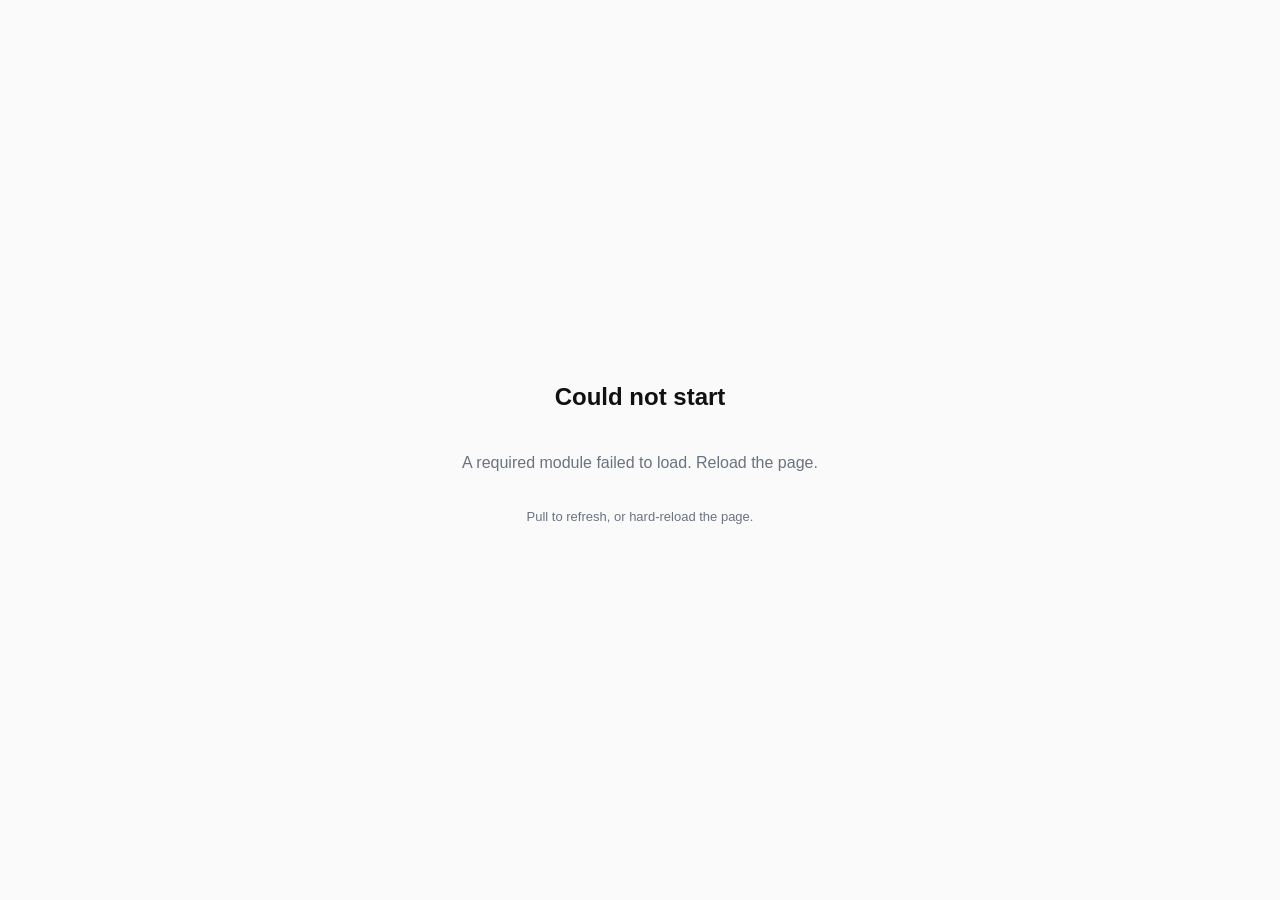
==== commit 63351168: "Upload reliability, offline support, SW auto-update, bug fixes" ====
--- a/docs/index.html
+++ b/docs/index.html
@@ -8,6 +8,7 @@
   <meta name="apple-mobile-web-app-status-bar-style" content="black-translucent">
   <meta name="apple-mobile-web-app-title" content="Site Visit">
   <meta name="application-name" content="Site Visit">
+  <meta http-equiv="Cache-Control" content="no-cache, no-store, must-revalidate">
   <meta name="theme-color" content="#1a1a2e">
   <link rel="manifest" href="manifest.json">
   <link rel="icon" type="image/png" sizes="32x32" href="icons/favicon-32.png">
@@ -40,24 +41,29 @@
   <script>
     if ('serviceWorker' in navigator) {
       window.addEventListener('load', () => {
-        navigator.serviceWorker.register('service-worker.js').then((reg) => {
-          // Detect when a new SW finishes installing/activating in the
-          // background and surface a tap-to-refresh banner. The new SW
-          // uses skipWaiting + clients.claim so by the time `activated`
-          // fires it's already controlling this page.
+        const swUrl = 'service-worker.js?v=v49';
+        navigator.serviceWorker.register(swUrl).then((reg) => {
+          const notifyUpdate = () => {
+            if (window.UI && typeof window.UI.showUpdateBanner === 'function') {
+              window.UI.showUpdateBanner('App updated — tap to refresh');
+            }
+          };
           const watch = (worker) => {
             if (!worker) return;
+            if (worker.state === 'activated' && navigator.serviceWorker.controller) notifyUpdate();
             worker.addEventListener('statechange', () => {
               console.log('[sw] new worker state →', worker.state);
-              if (worker.state === 'activated' && navigator.serviceWorker.controller) {
-                if (window.UI && typeof window.UI.showUpdateBanner === 'function') {
-                  window.UI.showUpdateBanner();
-                }
-              }
+              if (worker.state === 'activated' && navigator.serviceWorker.controller) notifyUpdate();
             });
           };
           if (reg.waiting) watch(reg.waiting);
           reg.addEventListener('updatefound', () => watch(reg.installing));
+          navigator.serviceWorker.addEventListener('controllerchange', () => {
+            notifyUpdate();
+          });
+          // Actively check for a new SW on every launch so CACHE_VERSION bumps
+          // are discovered immediately instead of waiting passively.
+          reg.update().catch(() => {});
           // Poll every 30 min while the app stays open — covers techs
           // who keep the PWA running all day.
           setInterval(() => { reg.update().catch(() => {}); }, 30 * 60 * 1000);
--- a/docs/css/style.css
+++ b/docs/css/style.css
@@ -501,6 +501,29 @@
   background: transparent;
   inset: 0;
   bottom: 28px;
+}
+.thumb.video .thumb-video-bg {
+  position: relative;
+  width: 100%;
+  height: 100%;
+}
+.thumb.video .thumb-video-bg img {
+  display: block;
+  width: 100%;
+  height: 100%;
+  object-fit: cover;
+}
+.thumb.video .thumb-icon {
+  position: absolute;
+  inset: 0;
+  display: flex;
+  align-items: center;
+  justify-content: center;
+  color: rgba(255,255,255,0.95);
+  text-shadow: 0 1px 10px rgba(0,0,0,0.7);
+  font-size: 30px;
+  pointer-events: none;
+  z-index: 1;
 }
 .thumb-audio-meta {
   position: absolute;
@@ -954,13 +977,13 @@
   gap: 10px;
   max-width: min(94vw, 480px);
   padding: 10px 12px 10px 16px;
-  background: linear-gradient(180deg, #FF2222 0%, #CC0000 100%);
+  background: linear-gradient(180deg, #f97316 0%, #ea580c 100%);
   color: #fff;
   border-radius: 14px;
   border: 1px solid rgba(255,255,255,0.18);
   box-shadow:
     inset 0 1px 0 rgba(255,255,255,0.25),
-    0 12px 24px rgba(204,0,0,0.30);
+    0 12px 24px rgba(234,88,12,0.32);
   font-size: 14px;
   font-weight: 600;
   letter-spacing: 0.01em;
@@ -1059,6 +1082,8 @@
 
 /* ---------- Capture topbar inline offline badge ---------- */
 .cap-offline { display: inline-block; min-height: 16px; }
+.queue-row { padding: 0 16px 12px; }
+.queue-row .badge { background: #fef3c7; color: #92400e; }
 
 /* ---------- Thumb extras ---------- */
 .thumb-icon {
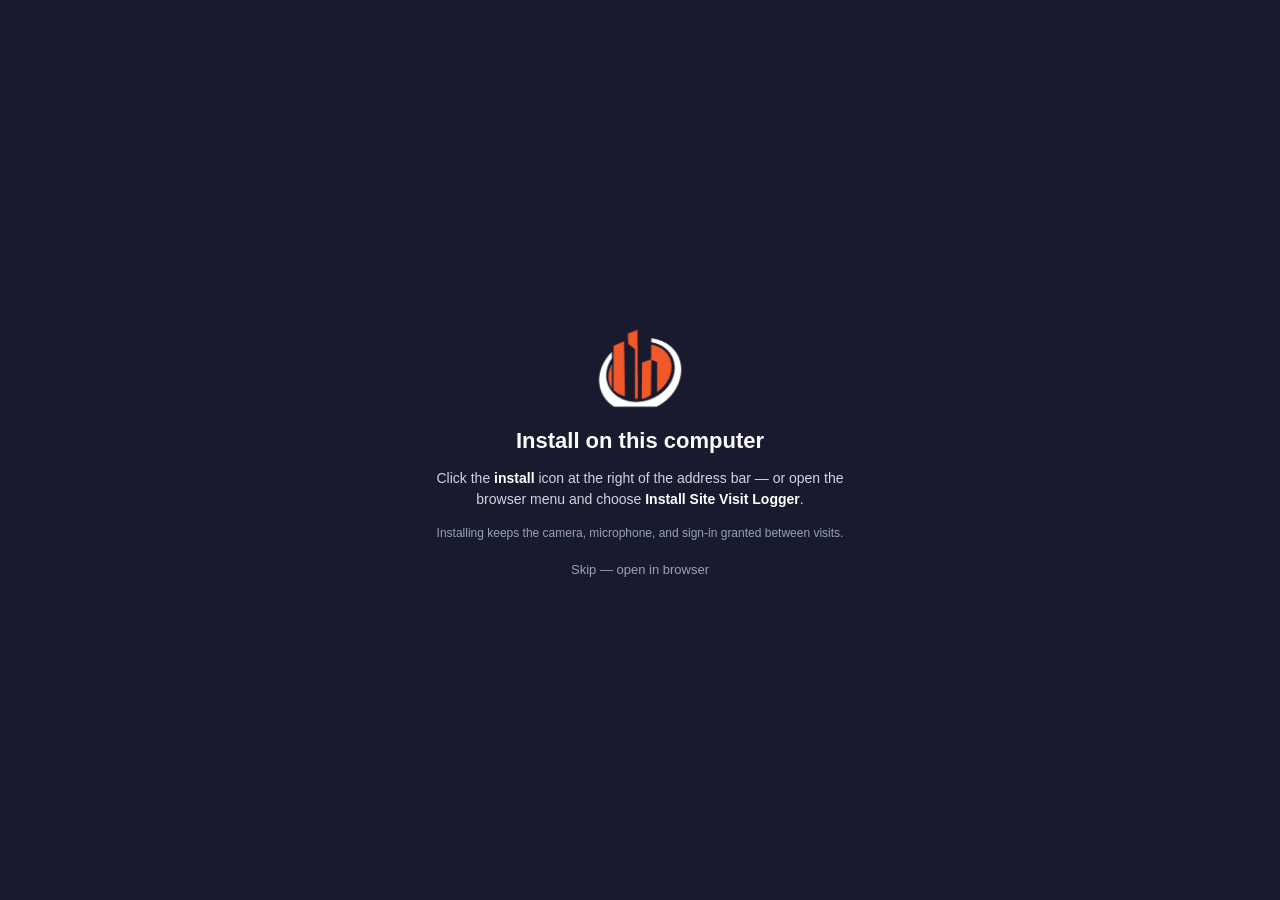
==== commit 0bd1e560: "Two-line header, log panel text fix, version.json, .mov retry, rename keyboard fix" ====
--- a/docs/index.html
+++ b/docs/index.html
@@ -27,6 +27,25 @@
   <div id="toast-root" aria-live="polite"></div>
 
   <script src="js/config.js"></script>
+  <script>
+    (async function() {
+      try {
+        const res = await fetch('version.json', { cache: 'no-cache' });
+        if (!res.ok) return;
+        const data = await res.json();
+        if (data.version && data.version !== window.CONFIG?.APP_VERSION) {
+          console.log('[version] new app version available:', data.version);
+          if ('serviceWorker' in navigator) {
+            const reg = await navigator.serviceWorker.getRegistration();
+            if (reg?.waiting) reg.waiting.postMessage('skip-waiting');
+          }
+          window.location.reload();
+        }
+      } catch (err) {
+        console.warn('[version] check failed', err && err.message);
+      }
+    })();
+  </script>
   <script src="js/db.js"></script>
   <script src="js/auth.js"></script>
   <script src="js/drive.js"></script>
--- a/docs/css/style.css
+++ b/docs/css/style.css
@@ -94,6 +94,31 @@
 }
 .topbar-sub { color: #6b7280; font-size: 12px; line-height: 1.2; }
 .topbar-title-center { text-align: center; flex: 1; min-width: 0; }
+.capture-screen .topbar {
+  flex-direction: column;
+  align-items: stretch;
+  min-height: auto;
+}
+.capture-screen .topbar-row {
+  display: flex;
+  align-items: center;
+  justify-content: space-between;
+  gap: 8px;
+}
+.capture-screen .topbar-row.topbar-title-row {
+  justify-content: center;
+}
+.capture-screen .topbar-title-center {
+  width: 100%;
+}
+.capture-screen .topbar-title {
+  font-size: 18px;
+  font-weight: 800;
+  text-align: center;
+  white-space: normal;
+  overflow: hidden;
+  text-overflow: ellipsis;
+}
 /* Identical pill buttons on either side of the project title. */
 .back-btn,
 .drive-btn {
@@ -305,6 +330,98 @@
   line-height: 1.4;
 }
 
+.upload-log-panel {
+  position: fixed;
+  inset: 0;
+  background: rgba(10, 12, 20, 0.75);
+  z-index: 1200;
+  display: flex;
+  align-items: flex-end;
+  justify-content: center;
+  padding: 12px;
+}
+.upload-log-panel[hidden] { display: none; }
+.upload-log-backdrop {
+  position: absolute;
+  inset: 0;
+  background: rgba(10, 12, 20, 0.75);
+}
+.upload-log-panel-content {
+  position: relative;
+  width: min(100%, 640px);
+  max-height: min(92%, 680px);
+  background: #0f172a;
+  border-radius: 20px;
+  overflow: hidden;
+  box-shadow: 0 28px 80px rgba(15, 23, 42, 0.45);
+  display: flex;
+  flex-direction: column;
+  z-index: 1;
+}
+.upload-log-panel-header {
+  display: flex;
+  align-items: center;
+  justify-content: space-between;
+  gap: 10px;
+  padding: 14px 16px;
+  background: rgba(255, 255, 255, 0.06);
+  border-bottom: 1px solid rgba(255,255,255,0.08);
+}
+.upload-log-panel-title {
+  font-size: 15px;
+  font-weight: 700;
+  color: #f8fafc;
+}
+.upload-log-panel-controls {
+  display: flex;
+  align-items: center;
+  gap: 8px;
+}
+.upload-log-btn {
+  padding: 8px 12px;
+  font-size: 13px;
+  color: #f8fafc;
+  background: rgba(148, 163, 184, 0.14);
+  border: 1px solid rgba(148, 163, 184, 0.22);
+  border-radius: 12px;
+  cursor: pointer;
+}
+.upload-log-btn:active { background: rgba(148, 163, 184, 0.22); }
+.upload-log-close {
+  padding: 8px 12px;
+  font-size: 18px;
+  line-height: 1;
+  color: #f8fafc;
+  background: transparent;
+  border: none;
+  cursor: pointer;
+}
+.upload-log-body {
+  margin: 0;
+  padding: 14px 16px;
+  overflow-y: auto;
+  white-space: pre-wrap;
+  word-break: break-word;
+  color: #fff;
+  font-family: ui-monospace, SFMono-Regular, Menlo, monospace;
+  font-size: 12px;
+  line-height: 1.4;
+  background: #020617;
+  flex: 1;
+}
+.capture-screen { position: relative; }
+.capture-log-btn {
+  position: fixed;
+  right: 14px;
+  bottom: 18px;
+  z-index: 1100;
+  border-radius: 999px;
+  padding: 10px 14px;
+  font-size: 13px;
+  opacity: 0.95;
+}
+.capture-log-btn:active { opacity: 1; }
+
 /* ---------- Home ---------- */
 .home-screen { display: flex; flex-direction: column; height: 100%; }
 .home-main {
@@ -476,15 +593,22 @@
 .gallery-card { touch-action: manipulation; }
 .thumb.queued::after,
 .thumb.failed::after {
-  content: '';
-  position: absolute; inset: 0;
-  background: rgba(0,0,0,0.45);
+  display: none;
 }
 .thumb-state {
-  position: absolute; inset: 0;
-  display: flex; align-items: center; justify-content: center;
-  color: #fff; font-size: 12px; font-weight: 600;
-  z-index: 1;
+  position: absolute;
+  top: 8px;
+  right: 8px;
+  margin: 0;
+  padding: 4px 8px;
+  border-radius: 999px;
+  background: rgba(0, 0, 0, 0.55);
+  color: #fff;
+  font-size: 11px;
+  font-weight: 600;
+  line-height: 1;
+  z-index: 2;
+  pointer-events: none;
 }
 .thumb.failed .thumb-state { color: #fecaca; }
 .thumb-empty {
@@ -1298,6 +1422,14 @@
 }
 .viewer-tag.failed { color: #fecaca; }
 
+/* Ensure status labels inside the viewer are non-interactive so they
+  never capture touch/clicks that should reach viewer controls. */
+.viewer-tag { pointer-events: none; }
+
+/* Toasts must not capture pointer events — always allow interaction
+  to pass through to underlying overlays like the viewer. */
+.toast { pointer-events: none; }
+
 /* ---------- Annotate tool divider ---------- */
 .tool-divider {
   width: 1px;
